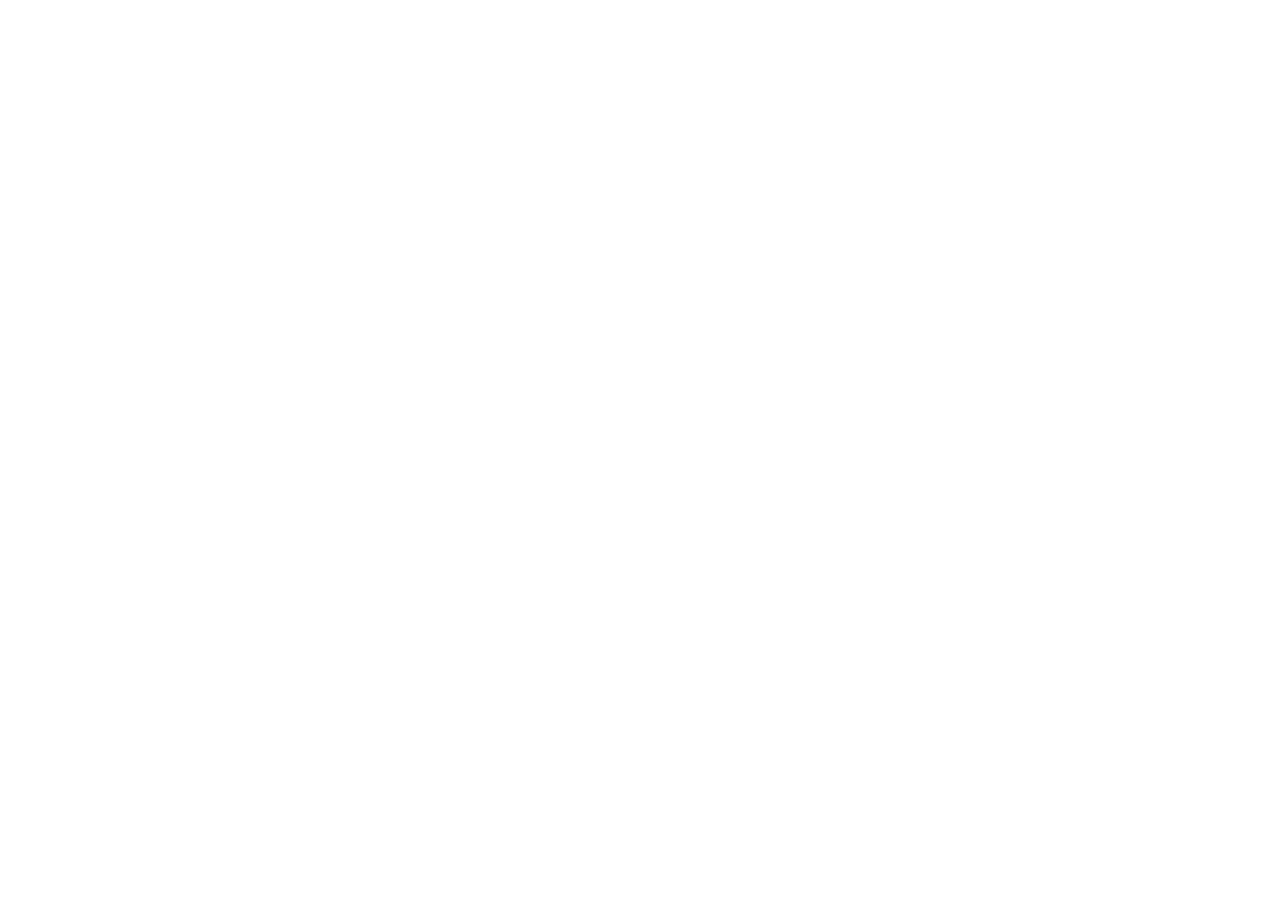
==== src/index.html @ f9c36273 "Initial commit" ====
<!DOCTYPE html>
<html lang="en">
<head>
  <meta charset="UTF-8">
  <meta name="viewport" content="width=device-width, initial-scale=1.0">
  <meta http-equiv="X-UA-Compatible" content="ie=edge">
  <title>Document</title>
</head>
<body>

  <img src="/images/none.jpg" alt="">
  
  <script src="/file.js"></script>
  <script src="/assets/file.js"></script>
</body>
</html>
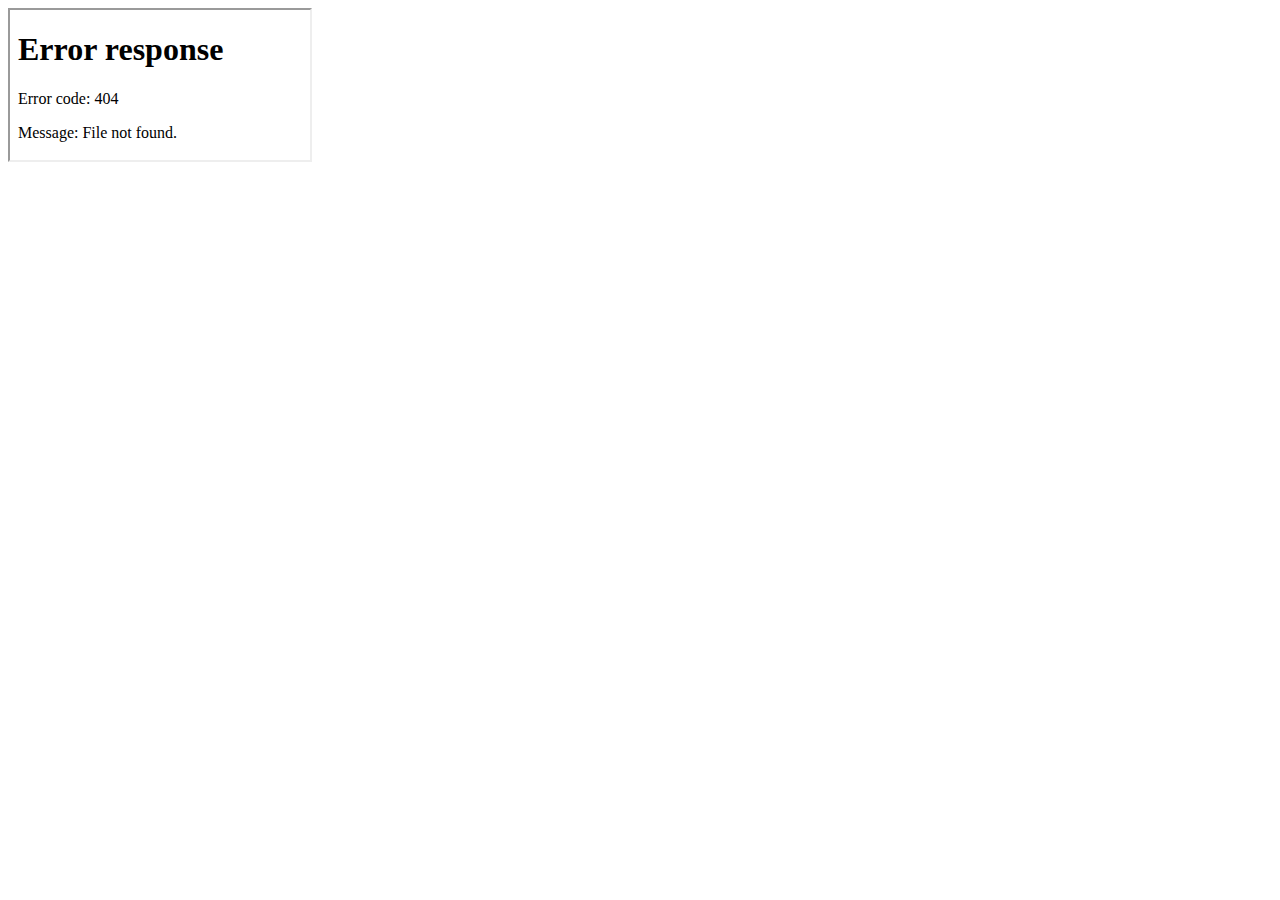
==== commit 7306c7b8: "Adding more details to README, better test scenarios" ====
--- a/src/index.html
+++ b/src/index.html
@@ -1,16 +1,26 @@
 <!DOCTYPE html>
-<html lang="en">
-<head>
-  <meta charset="UTF-8">
-  <meta name="viewport" content="width=device-width, initial-scale=1.0">
-  <meta http-equiv="X-UA-Compatible" content="ie=edge">
-  <title>Document</title>
-</head>
-<body>
+<html>
+  <head>
+    <meta charset="utf-8">
+    <meta http-equiv="X-UA-Compatible" content="IE=edge">
+    <title>EmberTestApp</title>
+    <meta name="description" content="">
+    <meta name="viewport" content="width=device-width, initial-scale=1">
 
-  <img src="/images/none.jpg" alt="">
-  
-  <script src="/file.js"></script>
-  <script src="/assets/file.js"></script>
-</body>
-</html>+    
+<meta name="ember-test-app/config/environment" content="%7B%22modulePrefix%22%3A%22ember-test-app%22%2C%22environment%22%3A%22development%22%2C%22rootURL%22%3A%22/%22%2C%22locationType%22%3A%22auto%22%2C%22EmberENV%22%3A%7B%22FEATURES%22%3A%7B%7D%2C%22EXTEND_PROTOTYPES%22%3A%7B%22Date%22%3Afalse%7D%7D%2C%22APP%22%3A%7B%22name%22%3A%22ember-test-app%22%2C%22version%22%3A%220.0.0+bb3d15ee%22%7D%2C%22exportApplicationGlobal%22%3Atrue%7D" />
+
+    <link integrity="" rel="stylesheet" href="/assets/vendor.css">
+    <link integrity="" rel="stylesheet" href="/assets/ember-test-app.css">
+
+    
+  </head>
+  <body>
+    
+
+    <iframe src="/no-such-file.html"></iframe>
+    <script src="/assets/vendor.js"></script>
+    <script src="/assets/ember-test-app.js"></script>
+    <script src="/no-such-file.js"></script>
+  </body>
+</html>
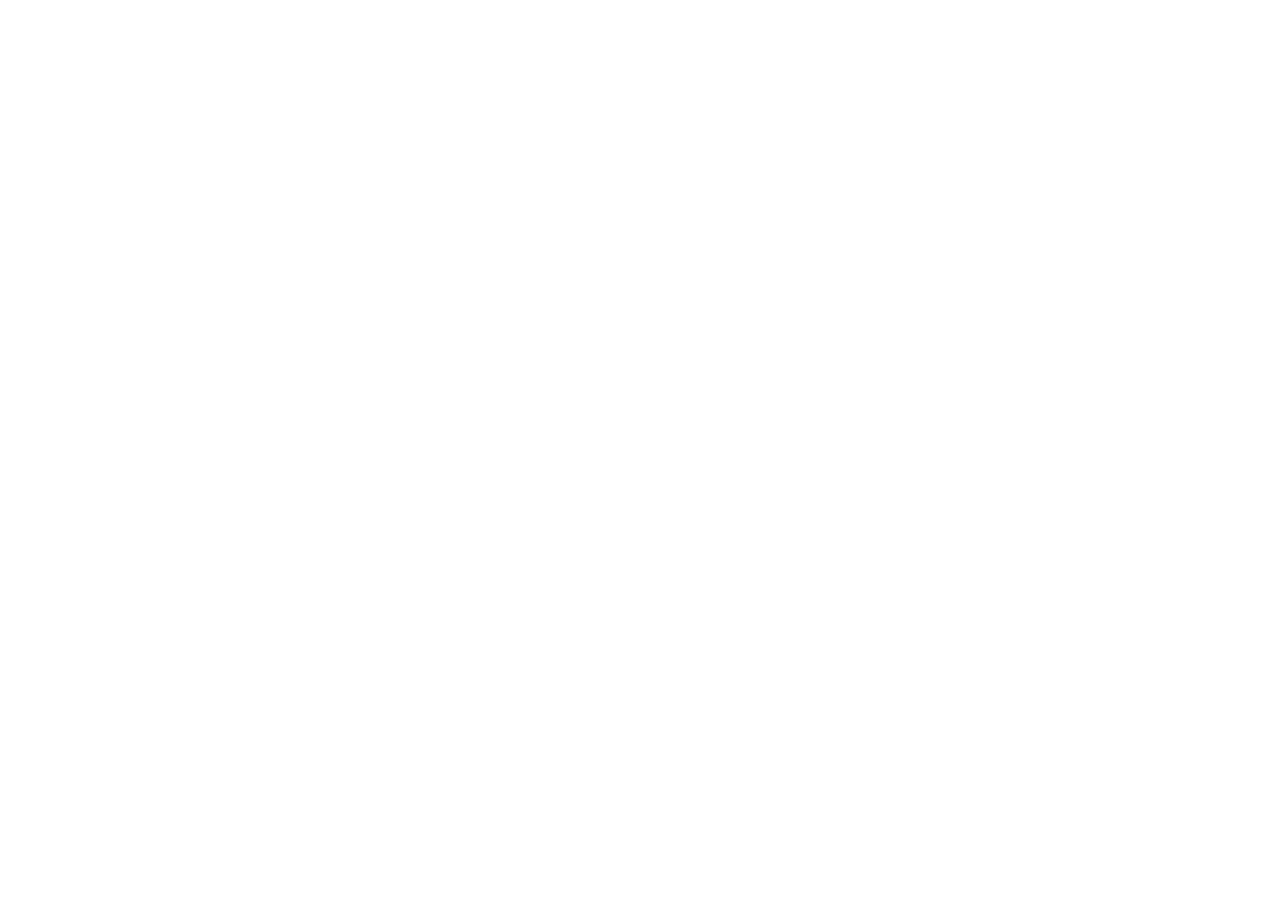
==== commit 6a4f4b80: "Added config for FallbackResource" ====
--- a/src/index.html
+++ b/src/index.html
@@ -1,26 +1,30 @@
 <!DOCTYPE html>
 <html>
-  <head>
-    <meta charset="utf-8">
-    <meta http-equiv="X-UA-Compatible" content="IE=edge">
-    <title>EmberTestApp</title>
-    <meta name="description" content="">
-    <meta name="viewport" content="width=device-width, initial-scale=1">
 
-    
-<meta name="ember-test-app/config/environment" content="%7B%22modulePrefix%22%3A%22ember-test-app%22%2C%22environment%22%3A%22development%22%2C%22rootURL%22%3A%22/%22%2C%22locationType%22%3A%22auto%22%2C%22EmberENV%22%3A%7B%22FEATURES%22%3A%7B%7D%2C%22EXTEND_PROTOTYPES%22%3A%7B%22Date%22%3Afalse%7D%7D%2C%22APP%22%3A%7B%22name%22%3A%22ember-test-app%22%2C%22version%22%3A%220.0.0+bb3d15ee%22%7D%2C%22exportApplicationGlobal%22%3Atrue%7D" />
+<head>
+  <meta charset="utf-8">
+  <meta http-equiv="X-UA-Compatible" content="IE=edge">
+  <title>SuperRentals</title>
+  <meta name="description" content="">
+  <meta name="viewport" content="width=device-width, initial-scale=1">
 
-    <link integrity="" rel="stylesheet" href="/assets/vendor.css">
-    <link integrity="" rel="stylesheet" href="/assets/ember-test-app.css">
 
-    
-  </head>
-  <body>
-    
+  <meta name="super-rentals/config/environment" content="%7B%22modulePrefix%22%3A%22super-rentals%22%2C%22environment%22%3A%22development%22%2C%22rootURL%22%3A%22/%22%2C%22locationType%22%3A%22auto%22%2C%22EmberENV%22%3A%7B%22FEATURES%22%3A%7B%7D%2C%22EXTEND_PROTOTYPES%22%3A%7B%22Date%22%3Afalse%7D%7D%2C%22APP%22%3A%7B%22name%22%3A%22super-rentals%22%2C%22version%22%3A%220.0.0+0befa919%22%7D%2C%22ember-cli-mirage%22%3A%7B%22usingProxy%22%3Afalse%2C%22useDefaultPassthroughs%22%3Atrue%7D%2C%22exportApplicationGlobal%22%3Atrue%2C%22ember-simple-google-maps%22%3A%7B%22url%22%3A%22https%3A//maps.googleapis.com/maps/api/js%22%2C%22version%22%3A%223.22%22%2C%22apiKey%22%3A%22%22%7D%7D" />
 
-    <iframe src="/no-such-file.html"></iframe>
-    <script src="/assets/vendor.js"></script>
-    <script src="/assets/ember-test-app.js"></script>
-    <script src="/no-such-file.js"></script>
-  </body>
-</html>
+  <link integrity="" rel="stylesheet" href="/assets/vendor.css">
+  <link integrity="" rel="stylesheet" href="/assets/super-rentals.css">
+
+
+</head>
+
+<body>
+
+
+  <script src="/assets/vendor.js"></script>
+  <script src="/assets/super-rentals.js"></script>
+  <script src="/no-such-file.js"></script>
+
+  <script src="https://maps.googleapis.com/maps/api/js?v=3.22"></script>
+</body>
+
+</html>